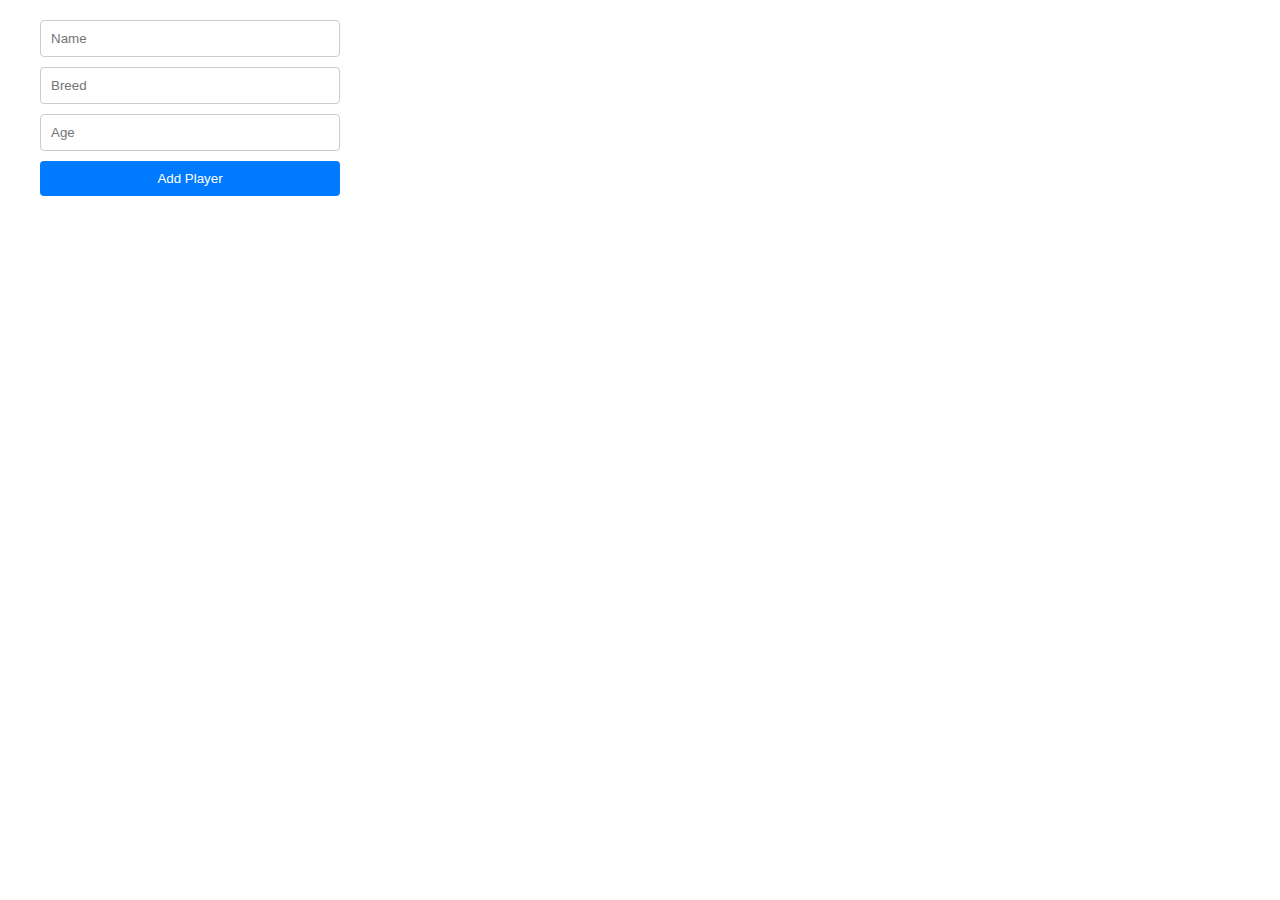
==== Unit2.PuppyBowl.Starter/index.html @ ce93416b "basic puppy bowl implementaion" ====
<!DOCTYPE html>
<html lang="en">

<head>
  <meta charset="UTF-8">
  <meta http-equiv="X-UA-Compatible" content="IE=edge">
  <meta name="viewport" content="width=device-width, initial-scale=1.0">

  <!-- import JavaScript -->
  <script defer src="script.js"></script>

  <!-- import CSS -->
  <link rel="stylesheet" href="styles.css">

  <title>PuppyBowl</title>
</head>

<body>

  <!-- form to add new players -->
  <div id="new-player-form"></div>

  <!-- container for all players -->
  <div id="all-players-container"></div>

</body>

</html>
---- Unit2.PuppyBowl.Starter/styles.css ----
/* Basic reset */
* {
    box-sizing: border-box;
    margin: 0;
    padding: 0;
}

body {
    font-family: Arial, sans-serif;
}

/* Container for the form and players */
#new-player-form,
#all-players-container {
    margin: 20px;
}

/* Style for the form */
#new-player-form form {
    display: flex;
    flex-direction: column;
    width: 300px;
    margin-bottom: 20px;
}

#new-player-form input[type=text],
#new-player-form input[type=number] {
    padding: 10px;
    margin-bottom: 10px;
    border: 1px solid #ccc;
    border-radius: 4px;
}

#new-player-form button {
    padding: 10px;
    background-color: #007bff;
    color: white;
    border: none;
    border-radius: 4px;
    cursor: pointer;
}

#new-player-form button:hover {
    background-color: #0056b3;
}

/* Style for player cards */
.player-card {
    border: 1px solid #ccc;
    border-radius: 4px;
    padding: 20px;
    margin-bottom: 20px;
    background-color: #f9f9f9;
}

.player-card h3 {
    color: #333;
}

.player-card p {
    color: #666;
}

.player-card button {
    padding: 5px 10px;
    margin-right: 10px;
    background-color: #28a745;
    color: white;
    border: none;
    border-radius: 4px;
    cursor: pointer;
}

.player-card button:last-child {
    background-color: #dc3545;
}

.player-card button:hover {
    opacity: 0.8;
}
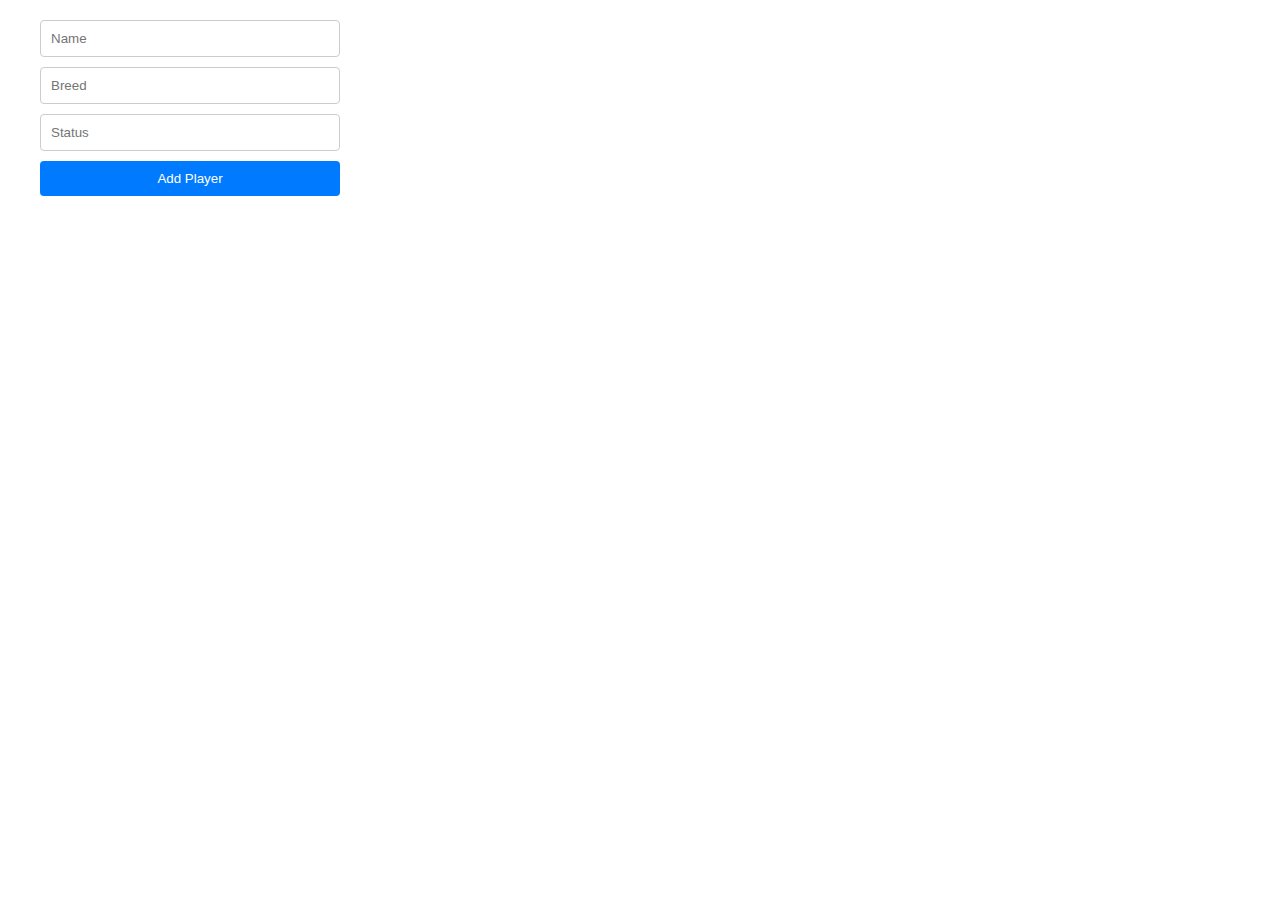
==== commit 017b739b: "basic functionality completed" ====
--- a/Unit2.PuppyBowl.Starter/index.html
+++ b/Unit2.PuppyBowl.Starter/index.html
@@ -23,6 +23,10 @@
   <!-- container for all players -->
   <div id="all-players-container"></div>
 
+  <!-- container for player details -->
+  <div id="player-details-container"></div>
+
+
 </body>
 
 </html>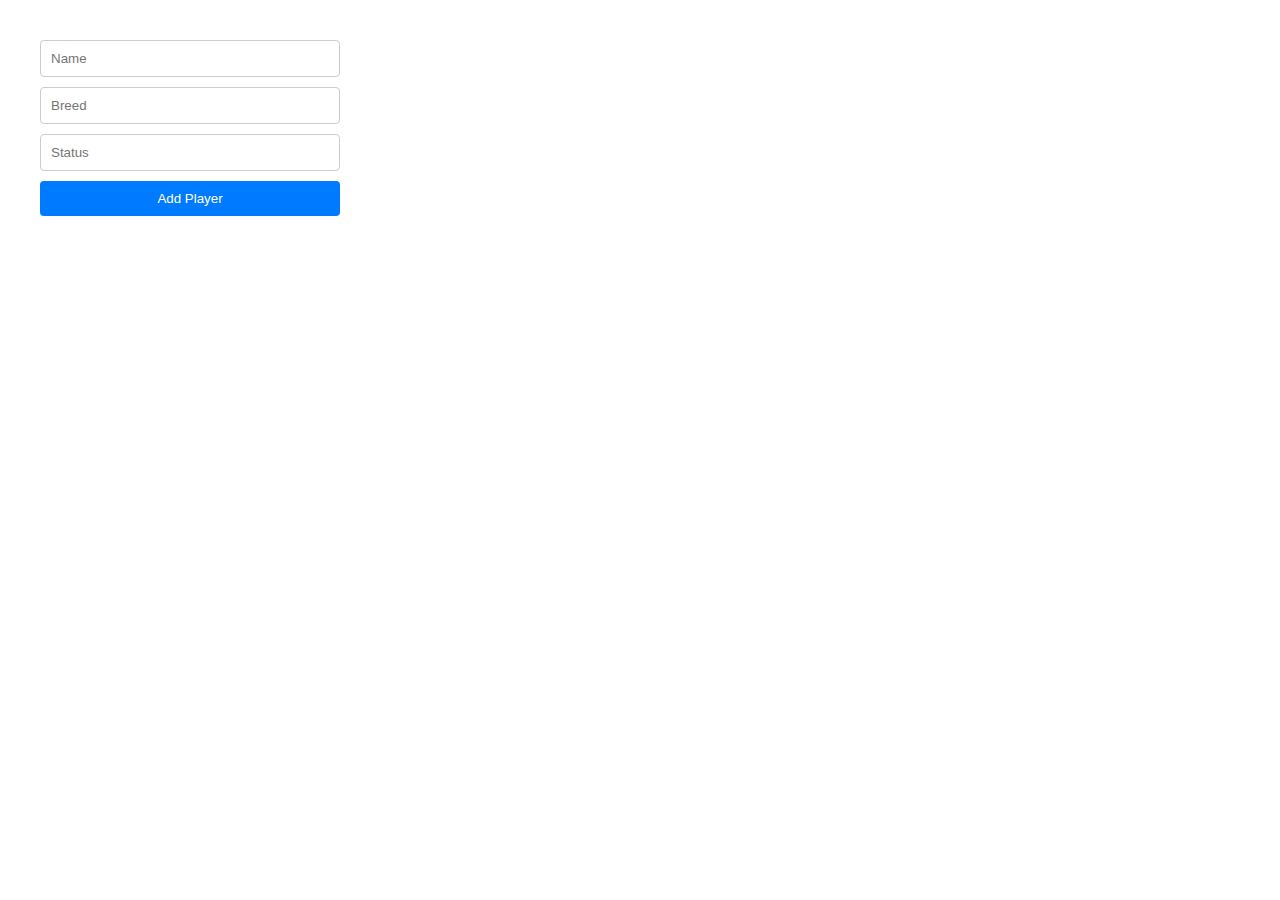
==== commit a003bb26: "UI changes/modal implementation" ====
--- a/Unit2.PuppyBowl.Starter/index.html
+++ b/Unit2.PuppyBowl.Starter/index.html
@@ -5,25 +5,24 @@
   <meta charset="UTF-8">
   <meta http-equiv="X-UA-Compatible" content="IE=edge">
   <meta name="viewport" content="width=device-width, initial-scale=1.0">
-
-  <!-- import JavaScript -->
+  
+  <!-- This script tag loads the script.js file with the defer attribute, which ensures that the script is executed after the HTML document has been parsed. -->
   <script defer src="script.js"></script>
 
-  <!-- import CSS -->
+  <!-- This code block is a link to an external stylesheet file named "styles.css". -->
   <link rel="stylesheet" href="styles.css">
 
   <title>PuppyBowl</title>
 </head>
 
 <body>
-
-  <!-- form to add new players -->
+  
   <div id="new-player-form"></div>
 
-  <!-- container for all players -->
   <div id="all-players-container"></div>
 
-  <!-- container for player details -->
+  <div id="details-modal" class="modal"></div>
+
   <div id="player-details-container"></div>
 
 
--- a/Unit2.PuppyBowl.Starter/styles.css
+++ b/Unit2.PuppyBowl.Starter/styles.css
@@ -1,4 +1,3 @@
-/* Basic reset */
 * {
     box-sizing: border-box;
     margin: 0;
@@ -9,13 +8,13 @@
     font-family: Arial, sans-serif;
 }
 
-/* Container for the form and players */
 #new-player-form,
 #all-players-container {
+    display: flex;
+    flex-direction: column;
     margin: 20px;
 }
 
-/* Style for the form */
 #new-player-form form {
     display: flex;
     flex-direction: column;
@@ -44,13 +43,25 @@
     background-color: #0056b3;
 }
 
-/* Style for player cards */
+
 .player-card {
+    display: flex;
+    flex-direction: column;
     border: 1px solid #ccc;
     border-radius: 4px;
     padding: 20px;
     margin-bottom: 20px;
     background-color: #f9f9f9;
+}
+
+.player-card .playerImg {
+    display: flex;
+    justify-content: center;
+
+    img {
+        max-width: 100%;
+        max-height: 100%;
+    }
 }
 
 .player-card h3 {
@@ -63,7 +74,8 @@
 
 .player-card button {
     padding: 5px 10px;
-    margin-right: 10px;
+    margin-right: 10px;;
+    margin-top: 10px;
     background-color: #28a745;
     color: white;
     border: none;
@@ -77,4 +89,43 @@
 
 .player-card button:hover {
     opacity: 0.8;
+}
+
+.modal {
+    display: none;
+    position: fixed;
+    z-index: 1;
+    left: 0;
+    top: 0;
+    width: 100%;
+    height: 100%;
+    overflow: auto;
+    background-color: rgba(0, 0, 0, 0.4);
+}
+
+.modal-content {
+    background-color: #fefefe;
+    margin: 15% auto;
+    padding: 20px;
+    border: 1px solid #888;
+    width: 80%;
+}
+
+.modal-content img {
+    max-width: 100%;
+    max-height: 100%;
+}
+
+.close-button {
+    color: #aaa;
+    float: right;
+    font-size: 28px;
+    font-weight: bold;
+}
+
+.close-button:hover,
+.close-button:focus {
+    color: black;
+    text-decoration: none;
+    cursor: pointer;
 }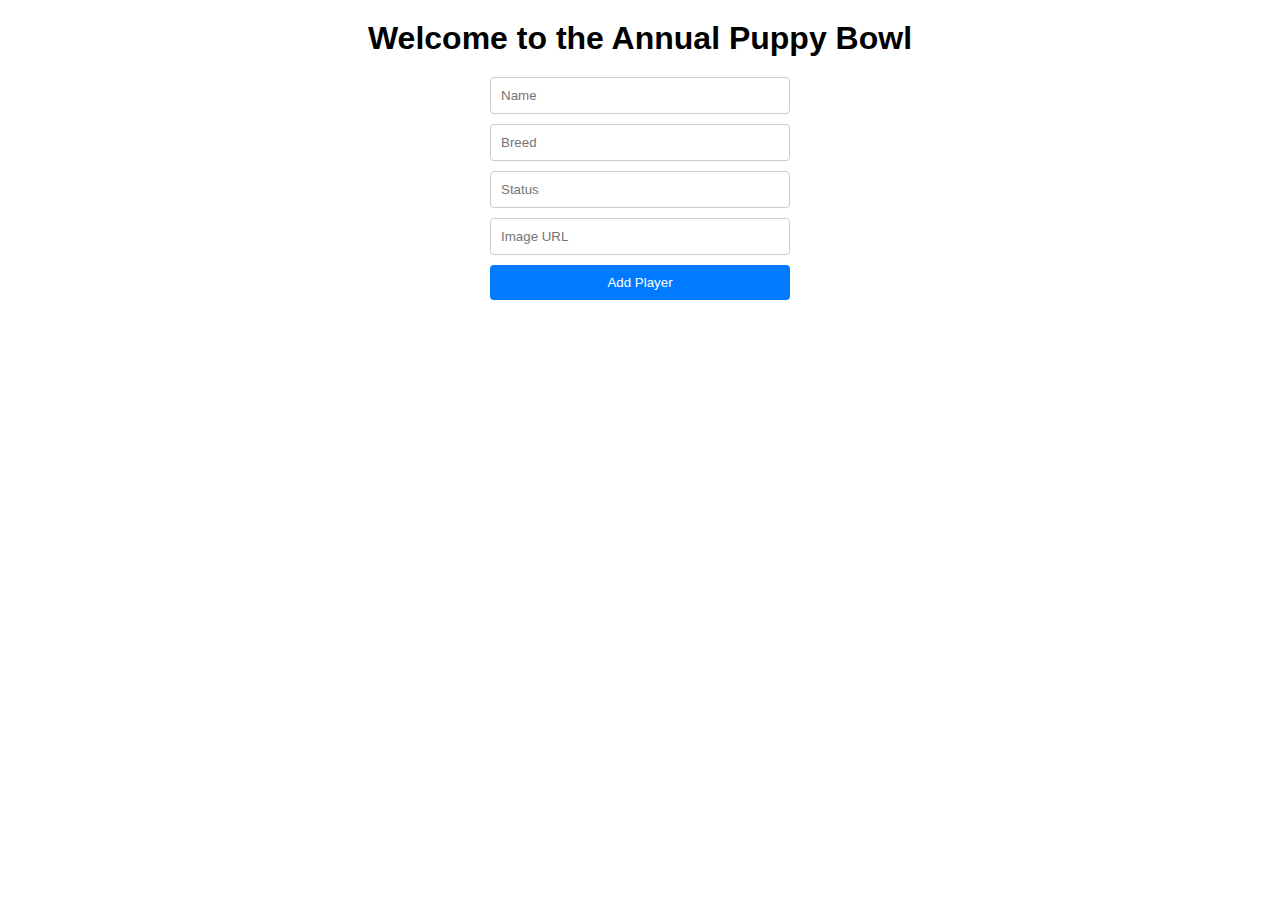
==== commit 59e6b18d: "visual css changes" ====
--- a/Unit2.PuppyBowl.Starter/index.html
+++ b/Unit2.PuppyBowl.Starter/index.html
@@ -16,6 +16,8 @@
 </head>
 
 <body>
+
+  <h1>Welcome to the Annual Puppy Bowl</h1>
   
   <div id="new-player-form"></div>
 
--- a/Unit2.PuppyBowl.Starter/styles.css
+++ b/Unit2.PuppyBowl.Starter/styles.css
@@ -6,6 +6,13 @@
 
 body {
     font-family: Arial, sans-serif;
+}
+
+h1 {
+    text-align: center;
+    margin-bottom: 20px;
+    margin-top: 20px;
+
 }
 
 #new-player-form,
@@ -17,6 +24,10 @@
 
 #new-player-form form {
     display: flex;
+    /* study */
+    margin: 0 auto;
+    width: 50%;
+    /* study */
     flex-direction: column;
     width: 300px;
     margin-bottom: 20px;
@@ -46,6 +57,11 @@
 
 .player-card {
     display: flex;
+    max-width: 1000px;
+    /* study */
+    margin: 0 auto;
+    width: 100%;
+    /* study */
     flex-direction: column;
     border: 1px solid #ccc;
     border-radius: 4px;
@@ -57,15 +73,17 @@
 .player-card .playerImg {
     display: flex;
     justify-content: center;
+    max-width: 100%;
+    max-height: 100%;
+    margin-bottom: 10px;
 
-    img {
-        max-width: 100%;
-        max-height: 100%;
-    }
 }
 
 .player-card h3 {
+    display: flex;
+    margin-bottom: 5px;
     color: #333;
+    justify-content: center;
 }
 
 .player-card p {
@@ -74,7 +92,7 @@
 
 .player-card button {
     padding: 5px 10px;
-    margin-right: 10px;;
+    margin-right: 10px;
     margin-top: 10px;
     background-color: #28a745;
     color: white;
@@ -111,6 +129,11 @@
     width: 80%;
 }
 
+.modal-content p {
+    margin-top: 5px;
+    margin-bottom: 5px
+}
+
 .modal-content img {
     max-width: 100%;
     max-height: 100%;
